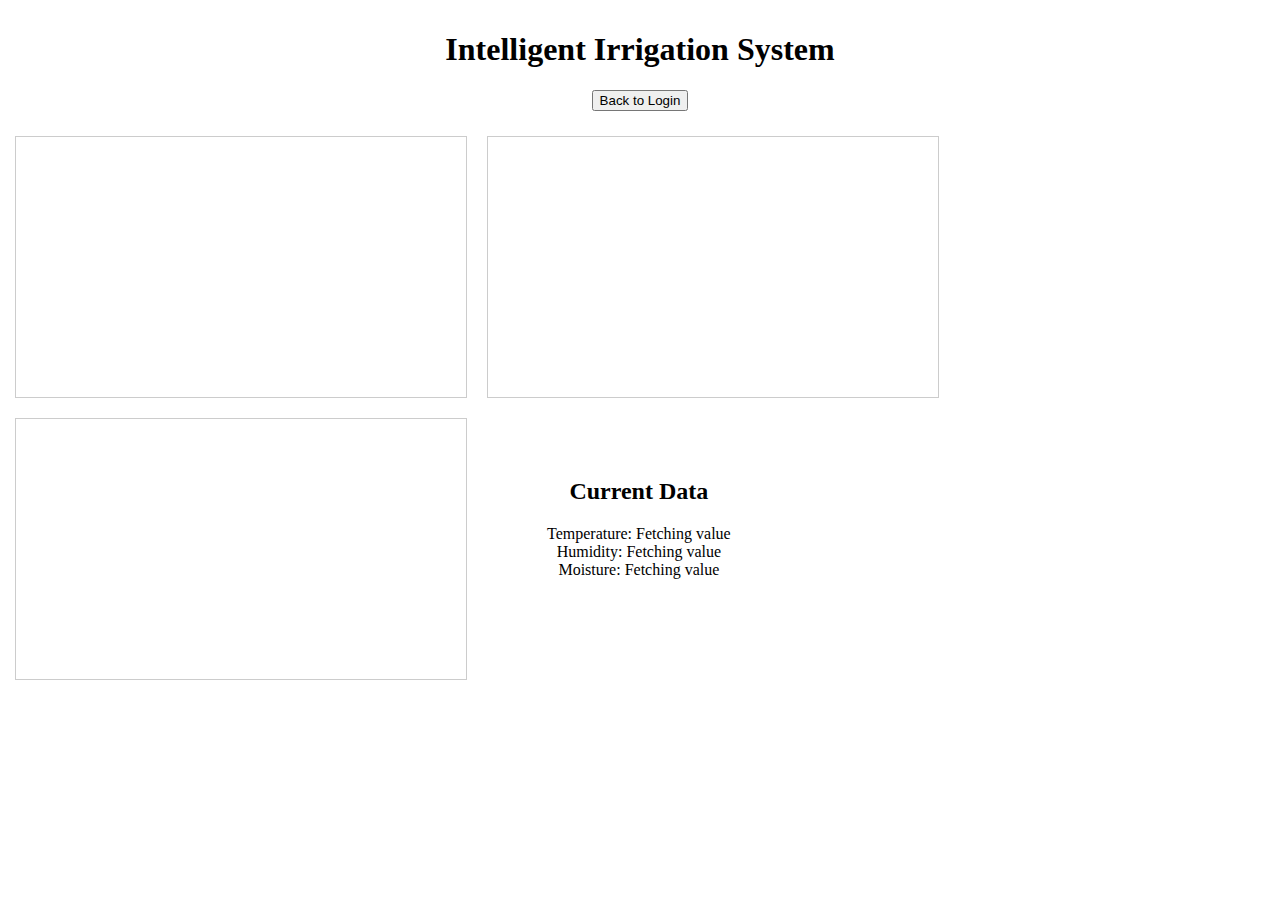
==== visual.html @ e116368a "Add files via upload" ====
<!DOCTYPE html>
<html lang="en">
<head>
    <meta charset="UTF-8">
    <meta name="viewport" content="width=device-width, initial-scale=1.0">
    <title>Intelligent Irrigation</title>
    <link rel="stylesheet" type="text/css" href="index.css">
    <link href="https://cdn.jsdelivr.net/npm/bootstrap@5.0.1/dist/css/bootstrap.min.css" rel="stylesheet" integrity="sha384-+0n0xVW2eSR5OomGNYDnhzAbDsOXxcvSN1TPprVMTNDbiYZCxYbOOl7+AMvyTG2x" crossorigin="anonymous">
</head>
<body>
    
    <div class="container">
        <div class="header">
            <h1 class="herotitle">Intelligent Irrigation System</h1>
            <a href="./index.html"><button class="btn btn-success">Back to Login</button></a>
        </div>
        <div class="frames">
            <iframe width="450" height="260" style="border: 1px solid #cccccc;" src="https://thingspeak.com/channels/1402888/charts/1?bgcolor=%23ffffff&color=%23d62020&dynamic=true&results=60&type=line&update=15"></iframe>
            <iframe width="450" height="260" style="border: 1px solid #cccccc;" src="https://thingspeak.com/channels/1402888/charts/2?bgcolor=%23ffffff&color=%23d62020&dynamic=true&results=60&type=line&update=15"></iframe>
            <iframe width="450" height="260" style="border: 1px solid #cccccc;" src="https://thingspeak.com/channels/1402888/charts/3?bgcolor=%23ffffff&color=%23d62020&dynamic=true&results=60&type=line&update=15"></iframe>
            <div class="data">
                <h2>Current Data</h2>
                Temperature:
                <label for="temperature" id="temp">Fetching value</label><br>
                Humidity:
                <label for="humidity" id="hum">Fetching value</label><br>
                Moisture:
                <label for="moisture" id="mois">Fetching value</label><br>
                <label for="warning" id="warn"></label>
            </div>
        </div>
        
    </div>    
</body>
<script src="index.js"></script>
<script src="https://cdn.jsdelivr.net/npm/bootstrap@5.0.1/dist/js/bootstrap.bundle.min.js" integrity="sha384-gtEjrD/SeCtmISkJkNUaaKMoLD0//ElJ19smozuHV6z3Iehds+3Ulb9Bn9Plx0x4" crossorigin="anonymous"></script>
</html>
---- index.css ----
body{
    margin:0;
}
.header{
    text-align:center;
    padding:10px;
}
.frames{
    display: flex;
    flex-wrap: wrap;
    padding:5px;
}
.data{
    padding-top:50px;
    padding-left:70px;
    padding-bottom: 30px;
    text-align: center;

}
iframe{
    margin:10px;
}
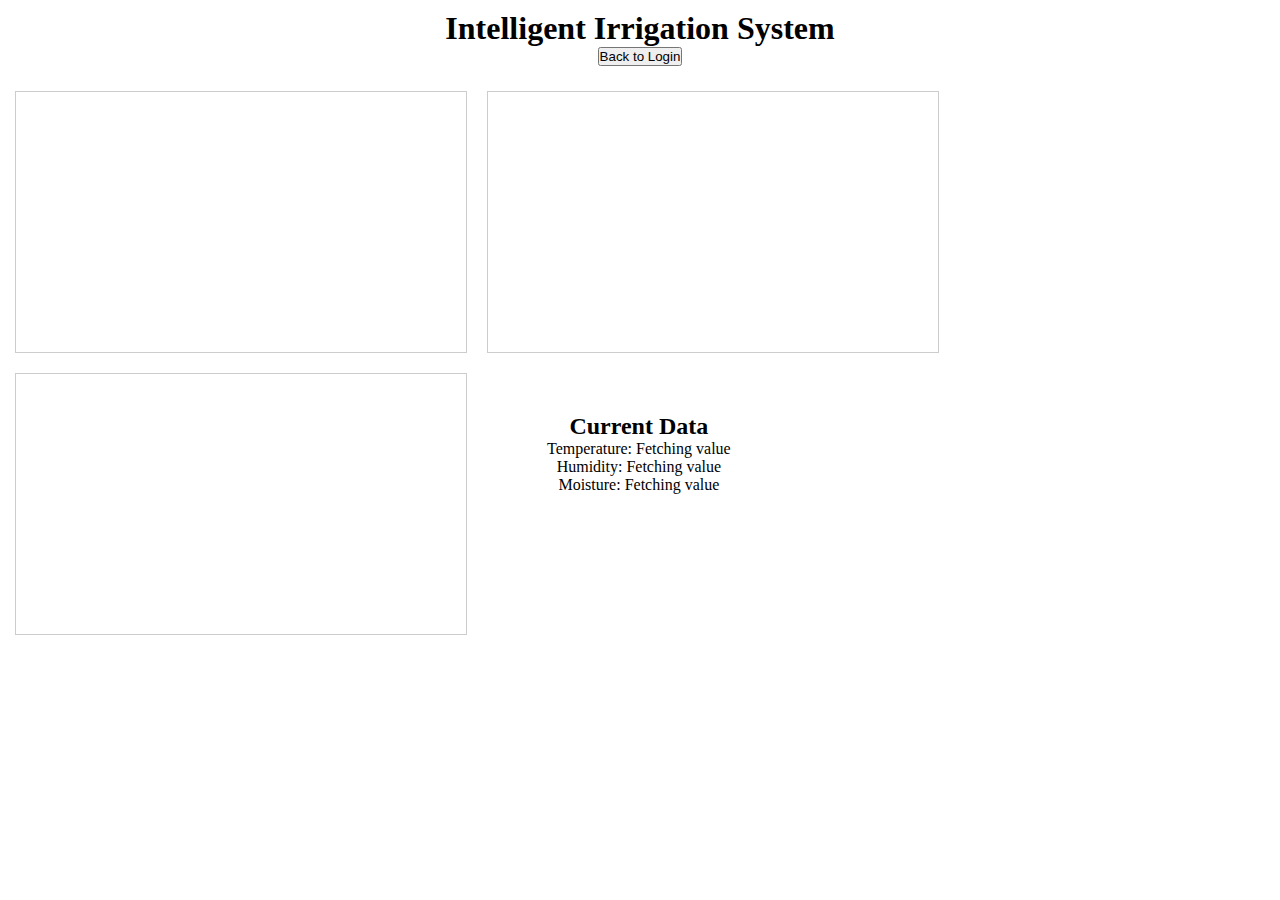
==== commit c4db78f8: "Update visual.html" ====
--- a/visual.html
+++ b/visual.html
@@ -32,6 +32,6 @@
         
     </div>    
 </body>
-<script src="index.js"></script>
+<script src="main.js"></script>
 <script src="https://cdn.jsdelivr.net/npm/bootstrap@5.0.1/dist/js/bootstrap.bundle.min.js" integrity="sha384-gtEjrD/SeCtmISkJkNUaaKMoLD0//ElJ19smozuHV6z3Iehds+3Ulb9Bn9Plx0x4" crossorigin="anonymous"></script>
-</html>+</html>
--- a/index.css
+++ b/index.css
@@ -1,3 +1,7 @@
+*{
+    margin:0;
+    padding:0;
+}
 body{
     margin:0;
 }
@@ -20,3 +24,36 @@
 iframe{
     margin:10px;
 }
+.container-fluid{
+    margin-left: 0;
+    height:100vh;
+   
+    
+}
+.login{
+    
+    padding:50px;
+    text-align: center;
+    height:100vh;
+}
+.graphic{
+    display: grid;
+    justify-content: center;
+    display: block;
+    padding: 50px;
+    text-align: center;
+    background-color: rgb(116, 56, 29);
+    color: white;
+}
+.submit{
+    text-decoration: none;
+    background-color: black;
+    padding:10px;
+    border-radius: 30px;
+    color:white;
+}
+.submit:hover{
+    color:black;
+    background-color: chocolate;
+
+}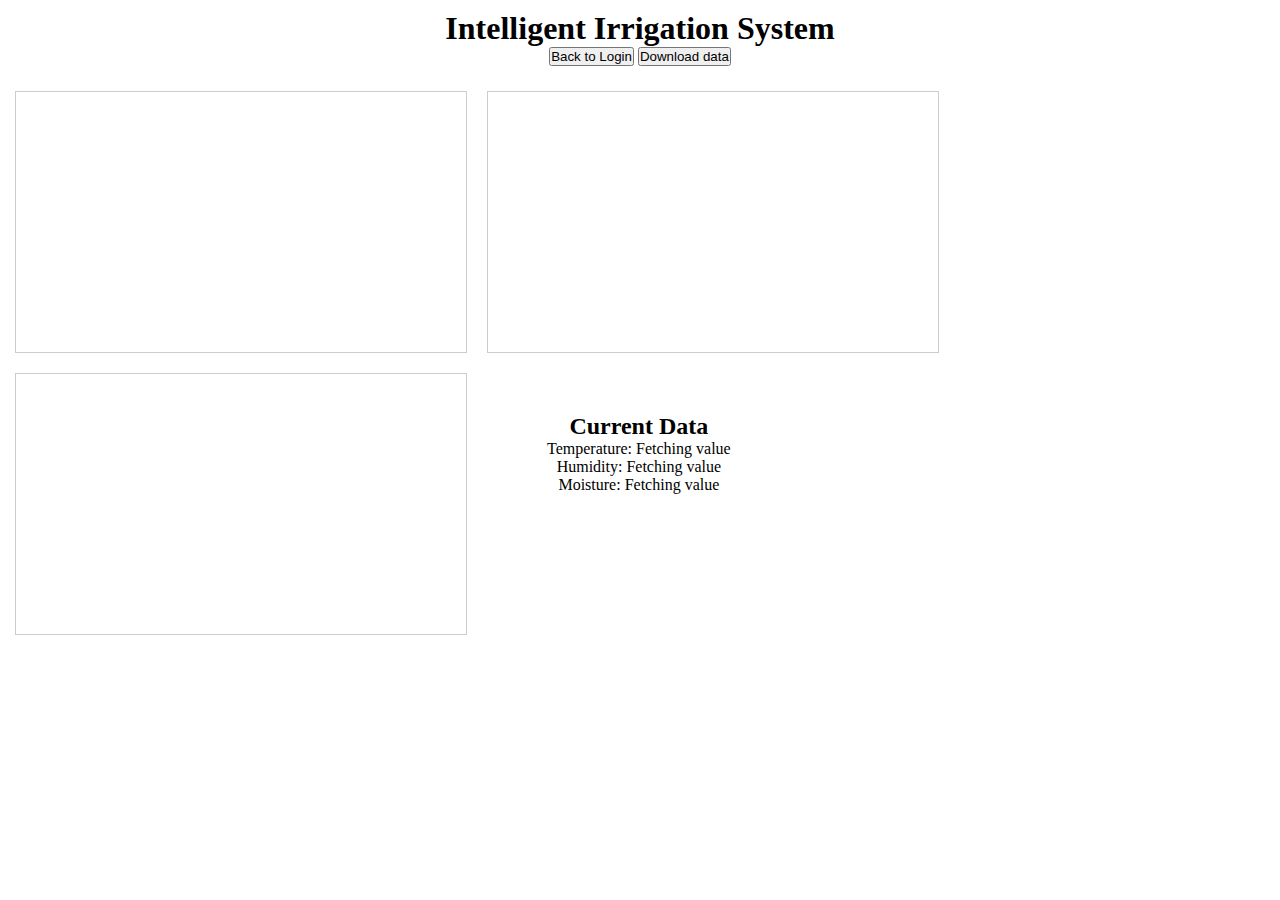
==== commit 81cc88dc: "added download data button" ====
--- a/visual.html
+++ b/visual.html
@@ -13,6 +13,7 @@
         <div class="header">
             <h1 class="herotitle">Intelligent Irrigation System</h1>
             <a href="./index.html"><button class="btn btn-success">Back to Login</button></a>
+            <a href="https://api.thingspeak.com/channels/1402888/feeds.csv"><button class="btn btn-success">Download data</button></a>
         </div>
         <div class="frames">
             <iframe width="450" height="260" style="border: 1px solid #cccccc;" src="https://thingspeak.com/channels/1402888/charts/1?bgcolor=%23ffffff&color=%23d62020&dynamic=true&results=60&type=line&update=15"></iframe>
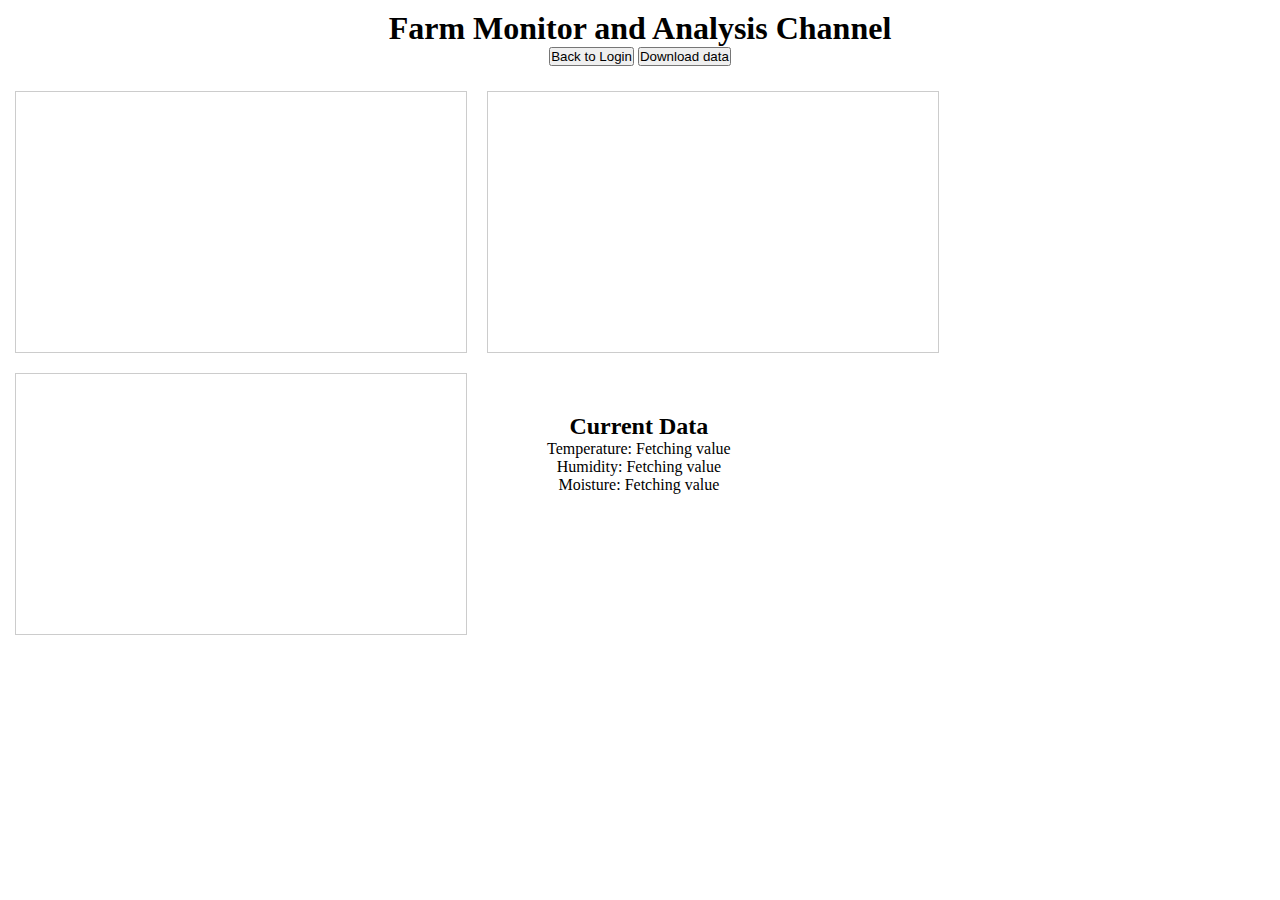
==== commit cccde0cc: "changed title" ====
--- a/visual.html
+++ b/visual.html
@@ -3,7 +3,7 @@
 <head>
     <meta charset="UTF-8">
     <meta name="viewport" content="width=device-width, initial-scale=1.0">
-    <title>Intelligent Irrigation</title>
+    <title>Farm Monitor</title>
     <link rel="stylesheet" type="text/css" href="index.css">
     <link href="https://cdn.jsdelivr.net/npm/bootstrap@5.0.1/dist/css/bootstrap.min.css" rel="stylesheet" integrity="sha384-+0n0xVW2eSR5OomGNYDnhzAbDsOXxcvSN1TPprVMTNDbiYZCxYbOOl7+AMvyTG2x" crossorigin="anonymous">
 </head>
@@ -11,7 +11,7 @@
     
     <div class="container">
         <div class="header">
-            <h1 class="herotitle">Intelligent Irrigation System</h1>
+            <h1 class="herotitle">Farm Monitor and Analysis Channel</h1>
             <a href="./index.html"><button class="btn btn-success">Back to Login</button></a>
             <a href="https://api.thingspeak.com/channels/1402888/feeds.csv"><button class="btn btn-success">Download data</button></a>
         </div>
